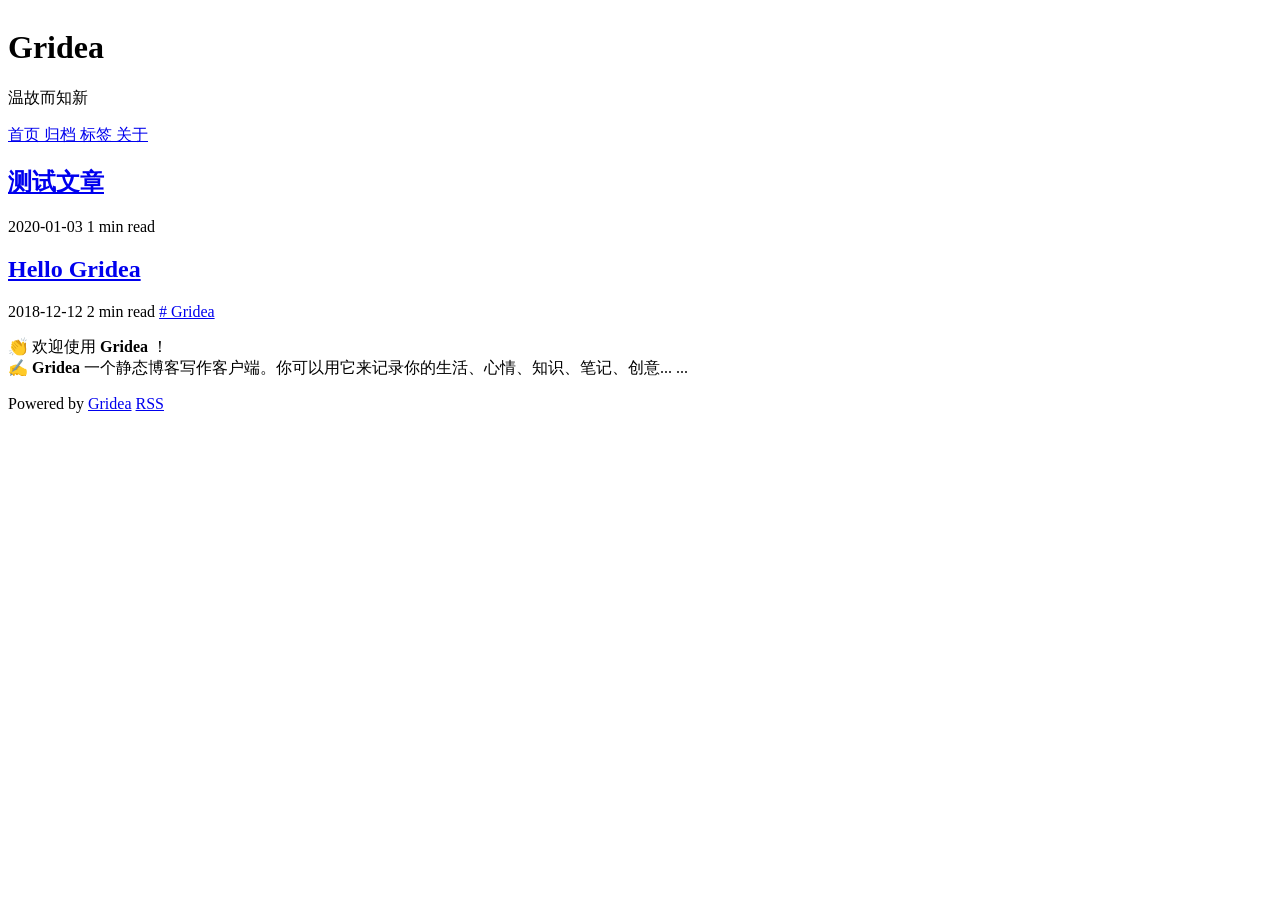
==== index.html @ 53b82975 "first commit" ====
<html>
  <head>
    <meta charset="utf-8" />
<meta name="viewport" content="width=device-width, initial-scale=1" />
<title>Gridea</title>
<link rel="shortcut icon" href="https://haolan.fun/favicon.ico?v=1578026210918">
<link href="https://cdn.remixicon.com/releases/v2.1.0/remixicon.css" rel="stylesheet">
<link rel="stylesheet" href="https://haolan.fun/styles/main.css">
<link rel="alternate" type="application/atom+xml" title="Gridea - Atom Feed" href="https://haolan.fun/atom.xml">
<link rel="stylesheet" href="https://fonts.googleapis.com/css?family=Droid+Serif:400,700">



    <meta name="description" content="温故而知新" />
  </head>
  <body>
    <div class="main">
      <div class="main-content">
        <div class="site-header">
  <a href="https://haolan.fun">
  <img class="avatar" src="https://haolan.fun/images/avatar.png?v=1578026210918" alt="">
  </a>
  <h1 class="site-title">
    Gridea
  </h1>
  <p class="site-description">
    温故而知新
  </p>
  <div class="menu-container">
    
      
        <a href="/" class="menu">
          首页
        </a>
      
    
      
        <a href="/archives" class="menu">
          归档
        </a>
      
    
      
        <a href="/tags" class="menu">
          标签
        </a>
      
    
      
        <a href="/post/about" class="menu">
          关于
        </a>
      
    
  </div>
  <div class="social-container">
    
      
    
      
    
      
    
      
    
      
    
  </div>
</div>

    
        <div class="post-container">
  
    <article class="post">
      <a href="https://haolan.fun/post/ce-shi-wen-zhang">
        <h2 class="post-title">测试文章</h2>
      </a>
      <div class="post-info">
        <span>
          2020-01-03
        </span>
        <span>
          1 min read
        </span>
        
      </div>
      
      <div class="post-abstract">
        
      </div>
    </article>
  
    <article class="post">
      <a href="https://haolan.fun/post/hello-gridea">
        <h2 class="post-title">Hello Gridea</h2>
      </a>
      <div class="post-info">
        <span>
          2018-12-12
        </span>
        <span>
          2 min read
        </span>
        
          <a href="https://haolan.fun/tag/soVyggXvs" class="post-tag">
            # Gridea
          </a>
        
      </div>
      
        <a href="https://haolan.fun/post/hello-gridea" class="post-feature-image" style="background-image: url('https://haolan.fun/post-images/hello-gridea.png')">
        </a>
      
      <div class="post-abstract">
        <p>👏  欢迎使用 <strong>Gridea</strong> ！<br>
✍️  <strong>Gridea</strong> 一个静态博客写作客户端。你可以用它来记录你的生活、心情、知识、笔记、创意... ...</p>

      </div>
    </article>
  
</div>

    
        <div class="pagination-container">
  
  
</div>

    
        <div class="site-footer">
  Powered by <a href="https://github.com/getgridea/gridea" target="_blank">Gridea</a>
  <a class="rss" href="https://haolan.fun/atom.xml" target="_blank">
    <i class="ri-rss-line"></i> RSS
  </a>
</div>

      </div>
    </div>
  </body>
</html>
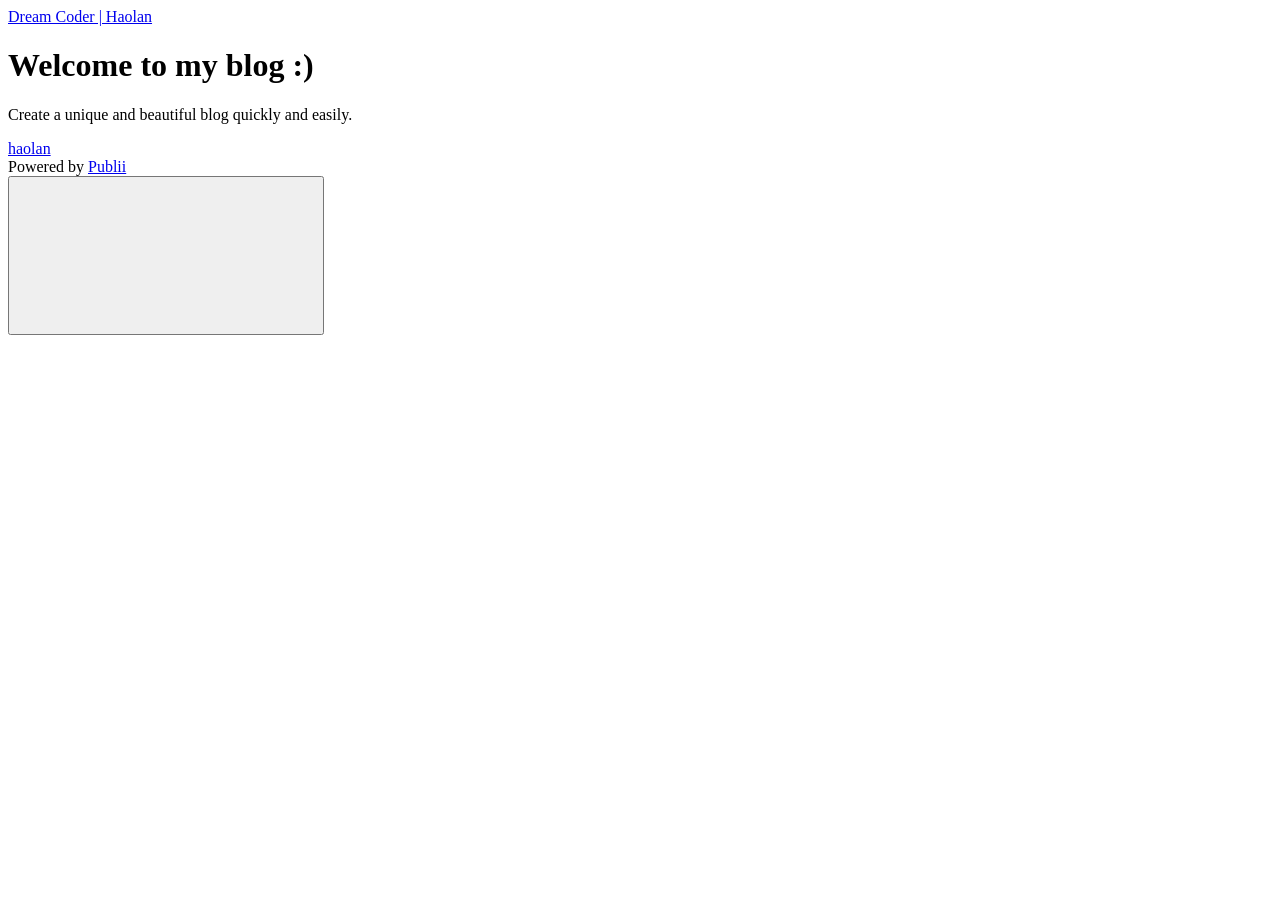
==== commit f5074690: "Updated from Publii" ====
--- a/index.html
+++ b/index.html
@@ -1,140 +1,18 @@
-<html>
-  <head>
-    <meta charset="utf-8" />
-<meta name="viewport" content="width=device-width, initial-scale=1" />
-<title>Gridea</title>
-<link rel="shortcut icon" href="https://haolan.fun/favicon.ico?v=1578026210918">
-<link href="https://cdn.remixicon.com/releases/v2.1.0/remixicon.css" rel="stylesheet">
-<link rel="stylesheet" href="https://haolan.fun/styles/main.css">
-<link rel="alternate" type="application/atom+xml" title="Gridea - Atom Feed" href="https://haolan.fun/atom.xml">
-<link rel="stylesheet" href="https://fonts.googleapis.com/css?family=Droid+Serif:400,700">
-
-
-
-    <meta name="description" content="温故而知新" />
-  </head>
-  <body>
-    <div class="main">
-      <div class="main-content">
-        <div class="site-header">
-  <a href="https://haolan.fun">
-  <img class="avatar" src="https://haolan.fun/images/avatar.png?v=1578026210918" alt="">
-  </a>
-  <h1 class="site-title">
-    Gridea
-  </h1>
-  <p class="site-description">
-    温故而知新
-  </p>
-  <div class="menu-container">
-    
-      
-        <a href="/" class="menu">
-          首页
-        </a>
-      
-    
-      
-        <a href="/archives" class="menu">
-          归档
-        </a>
-      
-    
-      
-        <a href="/tags" class="menu">
-          标签
-        </a>
-      
-    
-      
-        <a href="/post/about" class="menu">
-          关于
-        </a>
-      
-    
-  </div>
-  <div class="social-container">
-    
-      
-    
-      
-    
-      
-    
-      
-    
-      
-    
-  </div>
-</div>
-
-    
-        <div class="post-container">
-  
-    <article class="post">
-      <a href="https://haolan.fun/post/ce-shi-wen-zhang">
-        <h2 class="post-title">测试文章</h2>
-      </a>
-      <div class="post-info">
-        <span>
-          2020-01-03
-        </span>
-        <span>
-          1 min read
-        </span>
-        
-      </div>
-      
-      <div class="post-abstract">
-        
-      </div>
-    </article>
-  
-    <article class="post">
-      <a href="https://haolan.fun/post/hello-gridea">
-        <h2 class="post-title">Hello Gridea</h2>
-      </a>
-      <div class="post-info">
-        <span>
-          2018-12-12
-        </span>
-        <span>
-          2 min read
-        </span>
-        
-          <a href="https://haolan.fun/tag/soVyggXvs" class="post-tag">
-            # Gridea
-          </a>
-        
-      </div>
-      
-        <a href="https://haolan.fun/post/hello-gridea" class="post-feature-image" style="background-image: url('https://haolan.fun/post-images/hello-gridea.png')">
-        </a>
-      
-      <div class="post-abstract">
-        <p>👏  欢迎使用 <strong>Gridea</strong> ！<br>
-✍️  <strong>Gridea</strong> 一个静态博客写作客户端。你可以用它来记录你的生活、心情、知识、笔记、创意... ...</p>
-
-      </div>
-    </article>
-  
-</div>
-
-    
-        <div class="pagination-container">
-  
-  
-</div>
-
-    
-        <div class="site-footer">
-  Powered by <a href="https://github.com/getgridea/gridea" target="_blank">Gridea</a>
-  <a class="rss" href="https://haolan.fun/atom.xml" target="_blank">
-    <i class="ri-rss-line"></i> RSS
-  </a>
-</div>
-
-      </div>
-    </div>
-  </body>
-</html>
+<!DOCTYPE html><html lang="en"><head><meta charset="utf-8"><meta http-equiv="X-UA-Compatible" content="IE=edge"><meta name="viewport" content="width=device-width,initial-scale=1"><title>Dream Coder | Haolan</title><meta name="generator" content="Publii Open-Source CMS for Static Site"><link rel="canonical" href="https://haolan.github.io/"><link rel="alternate" type="application/atom+xml" href="https://haolan.github.io/feed.xml"><link rel="alternate" type="application/json" href="https://haolan.github.io/feed.json"><meta property="og:title" content="Dream Coder | Haolan"><meta property="og:site_name" content="Dream Coder | Haolan"><meta property="og:description" content=""><meta property="og:url" content="https://haolan.github.io/"><meta property="og:type" content="website"><style>:root{--body-font:-apple-system,BlinkMacSystemFont,"Segoe UI",Roboto,Oxygen,Ubuntu,Cantarell,"Fira Sans","Droid Sans","Helvetica Neue",Arial,sans-serif,"Apple Color Emoji","Segoe UI Emoji","Segoe UI Symbol";--heading-font:-apple-system,BlinkMacSystemFont,"Segoe UI",Roboto,Oxygen,Ubuntu,Cantarell,"Fira Sans","Droid Sans","Helvetica Neue",Arial,sans-serif,"Apple Color Emoji","Segoe UI Emoji","Segoe UI Symbol";--logo-font:-apple-system,BlinkMacSystemFont,"Segoe UI",Roboto,Oxygen,Ubuntu,Cantarell,"Fira Sans","Droid Sans","Helvetica Neue",Arial,sans-serif,"Apple Color Emoji","Segoe UI Emoji","Segoe UI Symbol";--menu-font:-apple-system,BlinkMacSystemFont,"Segoe UI",Roboto,Oxygen,Ubuntu,Cantarell,"Fira Sans","Droid Sans","Helvetica Neue",Arial,sans-serif,"Apple Color Emoji","Segoe UI Emoji","Segoe UI Symbol"}</style><link rel="stylesheet" href="https://haolan.github.io/assets/css/style.css?v=78357565eb7ce1ad9aef567206ef7280"><script type="application/ld+json">{"@context":"http://schema.org","@type":"Organization","name":"Dream Coder | Haolan","url":"https://haolan.github.io/"}</script></head><body><div class="site-container"><header class="top" id="js-header"><a class="logo" href="https://haolan.github.io/">Dream Coder | Haolan</a></header><main><div class="hero"><header class="hero__content"><div class="wrapper"><h1>Welcome to my blog :)</h1><p>Create a unique and beautiful blog quickly and easily.</p><div class="post__meta post__meta--author"><a href="https://haolan.github.io/authors/haolan/" class="feed__author invert">haolan</a></div></div></header></div><div class="feed"></div></main><footer class="footer"><div class="footer__copyright">Powered by <a href="https://getpublii.com" target="_blank" rel="nofollow noopener">Publii</a></div><button class="footer__bttop js-footer__bttop" aria-label="Back to top"><svg><title>Back to top</title><use xlink:href="https://haolan.github.io/assets/svg/svg-map.svg#toparrow"/></svg></button></footer></div><script>window.publiiThemeMenuConfig = {    
+        mobileMenuMode: 'sidebar',
+        animationSpeed: 300,
+        submenuWidth: 'auto',
+        doubleClickTime: 500,
+        mobileMenuExpandableSubmenus: true, 
+        relatedContainerForOverlayMenuSelector: '.top',
+   };</script><script defer="defer" src="https://haolan.github.io/assets/js/scripts.min.js?v=f4c4d35432d0e17d212f2fae4e0f8247"></script><script>var images = document.querySelectorAll('img[loading]');
+
+        for (var i = 0; i < images.length; i++) {
+            if (images[i].complete) {
+                images[i].classList.add('is-loaded');
+            } else {
+                images[i].addEventListener('load', function () {
+                    this.classList.add('is-loaded');
+                }, false);
+            }
+        }</script></body></html>
